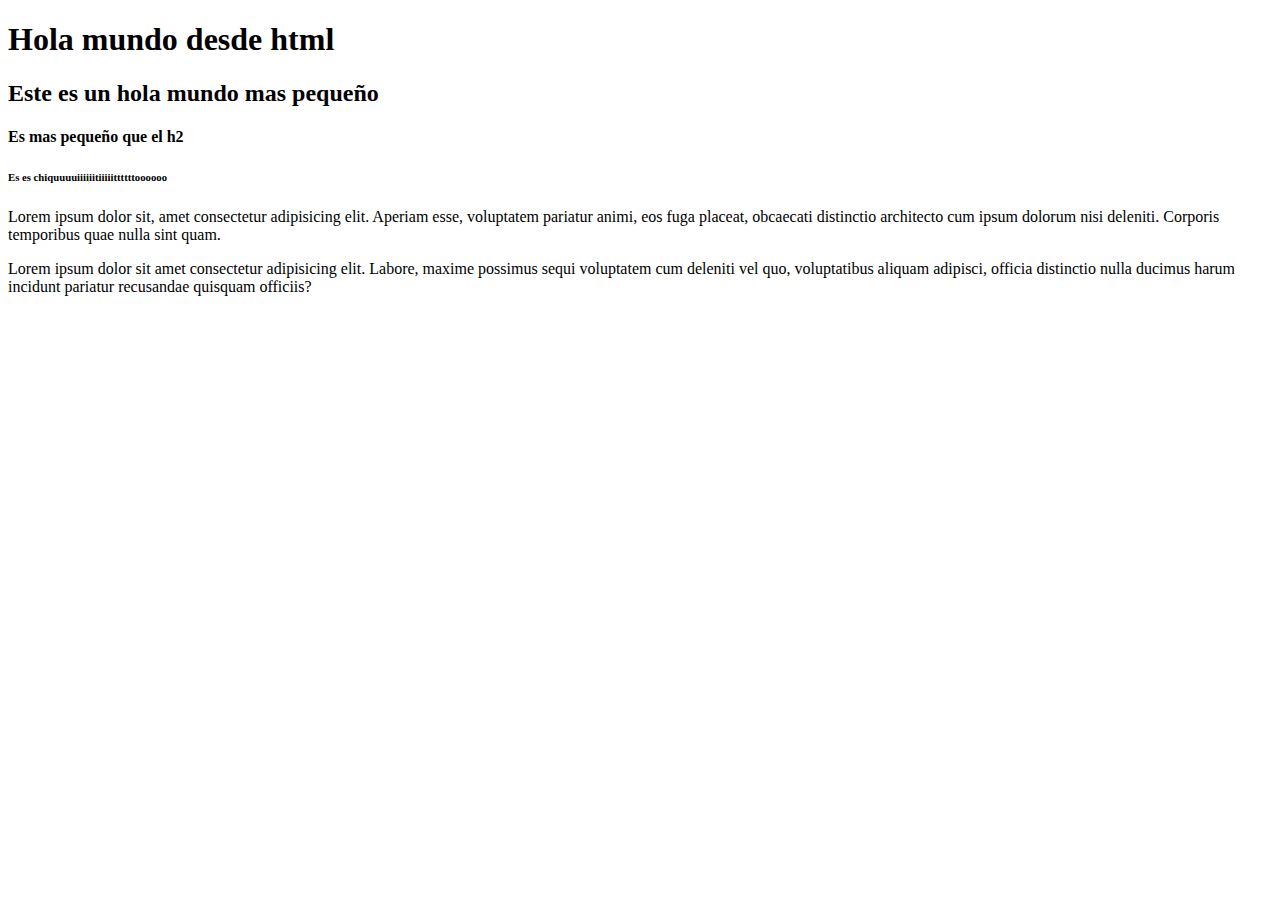
==== index.html @ 1cc552dc "clase 26.08" ====
<!DOCTYPE html>
<html lang="es">
<head>
    <meta charset="UTF-8">
    <meta http-equiv="X-UA-Compatible" content="IE=edge">
    <meta name="viewport" content="width=device-width, initial-scale=1.0">
    <title>Mi primera WEB</title>
</head>
<body>
    <h1>Hola mundo desde html</h1>
    <h2>Este es un hola mundo mas pequeño</h2>
    <h4>Es mas pequeño que el h2</h4>
    <h6>Es es chiquuuuiiiiiitiiiiittttttoooooo</h6>

    <p>
        Lorem ipsum dolor sit, amet consectetur adipisicing elit. Aperiam esse, voluptatem pariatur animi, eos fuga placeat, 
        obcaecati distinctio architecto cum ipsum dolorum nisi deleniti. Corporis temporibus quae nulla sint quam.
    </p>
    <p>
        Lorem ipsum dolor sit amet consectetur adipisicing elit. Labore, maxime possimus sequi voluptatem cum deleniti vel quo,
        voluptatibus aliquam adipisci, officia distinctio nulla ducimus harum incidunt pariatur recusandae quisquam officiis?
    </p>
</body>
</html>
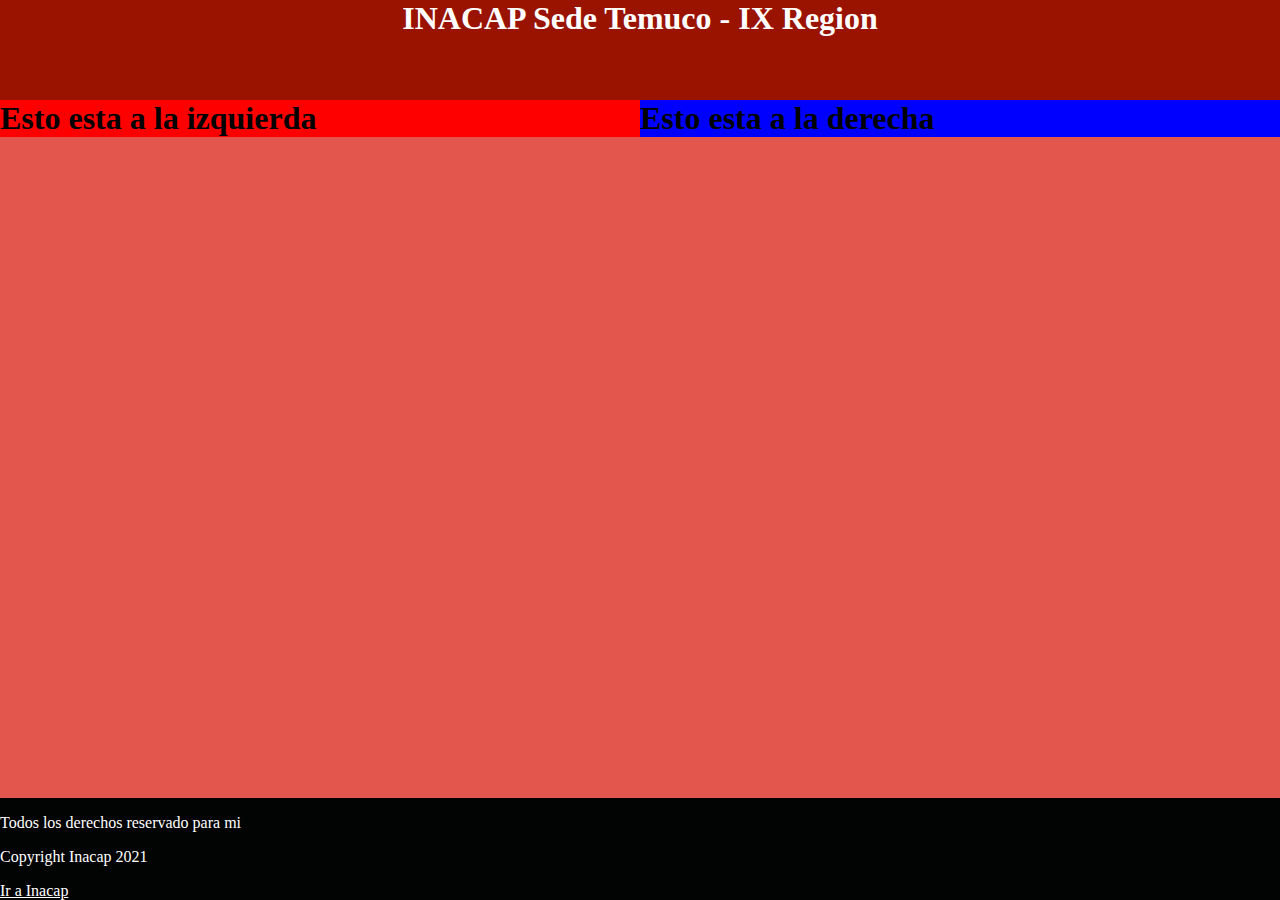
==== commit e8827230: "clase 01.09" ====
--- a/index.html
+++ b/index.html
@@ -5,20 +5,67 @@
     <meta http-equiv="X-UA-Compatible" content="IE=edge">
     <meta name="viewport" content="width=device-width, initial-scale=1.0">
     <title>Mi primera WEB</title>
+    <style type="text/css" media="screen">
+        body{
+            background: #e2564e;
+            margin: 0;
+            padding: 0;
+        }
+        header{
+            background: #9a1200;
+            color: #fff;
+            text-align: center;
+            height: 100px;
+        }
+        h1{
+            margin:0;
+            padding: 0;            
+        }
+        #main_izquierda,#main_derecha{
+            text-align:left;
+        }
+        #main_izquierda{
+            float:left;
+            width: 50%;
+            background: red;
+        }
+        #main_derecha{
+            float:right;
+            width: 50%;
+            background: blue;
+        }
+        footer{
+            background: #020303;
+            color: white;
+            position:absolute;
+            width: 100%;
+            bottom:0;
+        }
+        #vinculo{
+            /** A los vinculos se les debe aplicar estilos
+            directamente, no heredan estilos de los padres*/
+            color:white;
+            
+        }
+    </style>
 </head>
 <body>
-    <h1>Hola mundo desde html</h1>
-    <h2>Este es un hola mundo mas pequeño</h2>
-    <h4>Es mas pequeño que el h2</h4>
-    <h6>Es es chiquuuuiiiiiitiiiiittttttoooooo</h6>
+    <header>
+           <h1>INACAP Sede Temuco - IX Region </h1>
+    </header>
+    <main>
+        <div id="main_izquierda">
+            <h1>Esto esta a la izquierda</h1>
+        </div>
+        <div id="main_derecha">
+            <h1>Esto esta a la derecha</h1>
+        </div>
+    </main>
+    <footer>
+        <p>Todos los derechos reservado para mi</p>
+        <p>Copyright Inacap 2021</p>
+        <a id="vinculo" href="http://www.inacap.cl">Ir a Inacap</a>    
+    </footer>
 
-    <p>
-        Lorem ipsum dolor sit, amet consectetur adipisicing elit. Aperiam esse, voluptatem pariatur animi, eos fuga placeat, 
-        obcaecati distinctio architecto cum ipsum dolorum nisi deleniti. Corporis temporibus quae nulla sint quam.
-    </p>
-    <p>
-        Lorem ipsum dolor sit amet consectetur adipisicing elit. Labore, maxime possimus sequi voluptatem cum deleniti vel quo,
-        voluptatibus aliquam adipisci, officia distinctio nulla ducimus harum incidunt pariatur recusandae quisquam officiis?
-    </p>
 </body>
 </html>